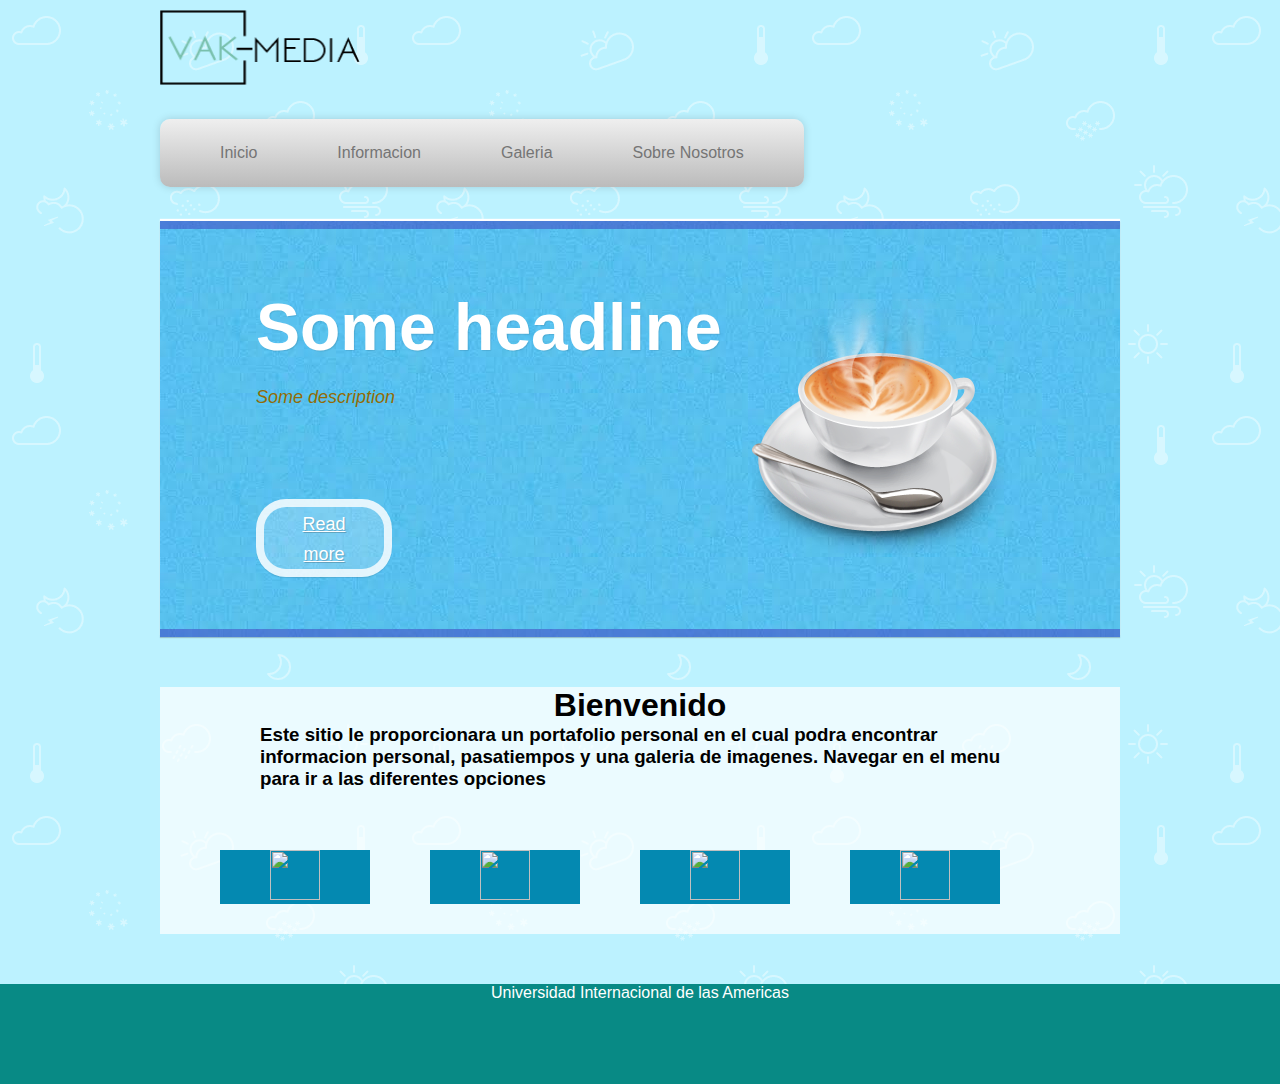
==== Proyecto/index.html @ 6d17f4a3 "Add files via upload" ====
<!DOCTYPE html>
<html>
<head>
	<title>Portafolio-Index</title>
	<link rel="stylesheet" type="text/css" href="css/style.css">
	<script type="text/javascript" src="js/jquery-3.0.0.min.js"></script>
	<script type="text/javascript" src="js/efecto2.js"></script>
	<script type="text/javascript" src="js/modernizr.custom.28468.js"></script>
	<noscript>
			<link rel="stylesheet" type="text/css" href="css/nojs.css" />
	</noscript>
</head>
<body>
<div class="wrapper">
	<header>
	<div class="logo">
		<a href="#"><img src="images/logo.png"></a>
	</div>
	<nav>
        	<ul id="menu">
          		<li><a href="index.html">Inicio</a></li>
          		<li><a href="information.html">Informacion</a>
            		<ul>
              			<li><a href="">Pasatiempos</a></li>
              			<li><a href="">Logros</a></li>
            		</ul>  
          		</li>
          		<li><a href="">Galeria</a></li>
          		<li><a href="">Sobre Nosotros</a></li>
        	</ul>
      </nav>
  
	<div id="da-slider" class="da-slider">

		<div class="da-slide">
			<h2>Some headline</h2>
			<p>Some description</p>
			<a href="#" class="da-link">Read more</a>
			<div class="da-img">
				<img src="images/1.png" alt="image01" />
			</div>
		</div>
	
		<div class="da-slide">
			<h2>Some headline</h2>
			<p>Some description</p>
			<a href="#" class="da-link">Read more</a>
			<div class="da-img">
				<img src="images/2.png" alt="image01" />
			</div>
		</div>

		<div class="da-slide">
			<h2>Some headline</h2>
			<p>Some description</p>
			<a href="#" class="da-link">Read more</a>
			<div class="da-img">
				<img src="images/3.png" alt="image01" />
			</div>
		</div>

		<div class="da-slide">
			<h2>Some headline</h2>
			<p>Some description</p>
			<a href="#" class="da-link">Read more</a>
			<div class="da-img">
				<img src="images/4.png" alt="image01" />
			</div>
		</div>

	<!-- ... -->
	
		<nav class="da-arrows">
			<span class="da-arrows-prev"></span>
			<span class="da-arrows-next"></span>
		</nav>	
	</div>


	<div class="headerContent">
		<div class="headerContentContainer">
			<p><h1>Bienvenido</h1></p>
			<p><h3>Este sitio le proporcionara un portafolio personal en el cual podra encontrar informacion personal, pasatiempos y una galeria de imagenes. Navegar en el menu para ir a las diferentes opciones </h3></p>
		</div>
	</div>
	<div class="content-sections">
		<div class="section" id="seccion1">
			<img src="images/Casa.png">
			<div class="content-section" id="subSeccion1">
				Lorem ipsum dolor sit amet, consectetur adipisicing elit, sed do eiusmod
				tempor incididunt ut labore et dolore magna aliqua. Ut enim ad minim veniam,
				quis nostrud exercitation ullamco laboris nisi ut aliquip ex ea commodo
				consequat. Duis aute irure dolor in reprehenderit in voluptate velit esse
				cillum dolore eu fugiat nulla pariatur. Excepteur sint occaecat cupidatat non
				proident, sunt in culpa qui officia deserunt mollit anim id est laborum.
			</div>
		</div>
	<div class="section" id="seccion2" >
		<img src="images/Chancho.png">
		<div class="content-section" id="subSeccion2">
			Lorem ipsum dolor sit amet, consectetur adipisicing elit, sed do eiusmod
			tempor incididunt ut labore et dolore magna aliqua. Ut enim ad minim veniam,
			quis nostrud exercitation ullamco laboris nisi ut aliquip ex ea commodo
			consequat. Duis aute irure dolor in reprehenderit in voluptate velit esse
			cillum dolore eu fugiat nulla pariatur. Excepteur sint occaecat cupidatat non
			proident, sunt in culpa qui officia deserunt mollit anim id est laborum.
		</div>
	</div>
	<div class="section" id="seccion3">
		<img src="images/Corazon.png" >
		<div class="content-section" id="subSeccion3">
			Lorem ipsum dolor sit amet, consectetur adipisicing elit, sed do eiusmod
			tempor incididunt ut labore et dolore magna aliqua. Ut enim ad minim veniam,
			quis nostrud exercitation ullamco laboris nisi ut aliquip ex ea commodo
			consequat. Duis aute irure dolor in reprehenderit in voluptate velit esse
			cillum dolore eu fugiat nulla pariatur. Excepteur sint occaecat cupidatat non
			proident, sunt in culpa qui officia deserunt mollit anim id est laborum.
		</div>
	</div>
	<div class="section" id="seccion4">
		<img src="Images/Sobre.png" >
		<div class="content-section" id = "subSeccion4">
			Lorem ipsum dolor sit amet, consectetur adipisicing elit, sed do eiusmod
			tempor incididunt ut labore et dolore magna aliqua. Ut enim ad minim veniam,
			quis nostrud exercitation ullamco laboris nisi ut aliquip ex ea commodo
			consequat. Duis aute irure dolor in reprehenderit in voluptate velit esse
			cillum dolore eu fugiat nulla pariatur. Excepteur sint occaecat cupidatat non
			proident, sunt in culpa qui officia deserunt mollit anim id est laborum.
		</div>
	</div>
	<div class="clear"></div>

</div>
<script type="text/javascript" src="http://ajax.googleapis.com/ajax/libs/jquery/1.7.1/jquery.min.js"></script>
<script type="text/javascript" src="js/jquery.cslider.js"></script>
<script type="text/javascript">
$(function() {
			
		$('#da-slider').cslider();
				
});
	</script>
</div>		
<footer>
	Universidad Internacional de las Americas
</footer>
</body>

</html>
---- Proyecto/css/style.css ----
* {
	padding: 0;
	margin: 0;
	font-family: arial;
}

.wrapper{
	width: 960px;
	margin: 0 auto;
}

body {
	background-image: url("../images/Fondo2.png");
}

#logo{

}

.logo a img{
	width: 200px;
	height: 75px;
	margin-top: 10px;
}

/*
*********************************************************************************************
**********************************************NAV********************************************
*********************************************************************************************
*/

nav{
	margin-top: 30px;

}

nav ul ul {
	display: none;
}

	nav ul li:hover > ul {
		display: block;
	}

nav ul {
	background: #efefef; 
	background: linear-gradient(top, #efefef 0%, #bbbbbb 100%);  
	background: -moz-linear-gradient(top, #efefef 0%, #bbbbbb 100%); 
	background: -webkit-linear-gradient(top, #efefef 0%,#bbbbbb 100%); 
	box-shadow: 0px 0px 9px rgba(0,0,0,0.15);
	padding: 0 20px;
	align-items: center;
	border-radius: 10px;  
	list-style: none;
	position: relative;
	display: inline-table;
}
	nav ul:after {
		content: ""; clear: both; display: block;
	}

	nav ul li {
	float: left;
}
	nav ul li:hover {
		background: #4b545f;
		background: linear-gradient(top, #4f5964 0%, #5f6975 40%);
		background: -moz-linear-gradient(top, #4f5964 0%, #5f6975 40%);
		background: -webkit-linear-gradient(top, #4f5964 0%,#5f6975 40%);
	}
		nav ul li:hover a {
			color: #fff;
		}
	
	nav ul li a {
		display: block; padding: 25px 40px;
		color: #757575; text-decoration: none;
	}

	nav ul ul {
	z-index: 99999;
	background: #5f6975; border-radius: 0px; padding: 0;
	position: absolute; top: 100%;
}
	nav ul ul li {
		float: none; 
		border-top: 1px solid #6b727c;
		border-bottom: 1px solid #575f6a;
		position: relative;
	}
		nav ul ul li a {
			padding: 15px 40px;
			color: #fff;
		}	
			nav ul ul li a:hover {
				background: #4b545f;
			}

nav ul ul ul {
	position: absolute; left: 100%; top:0;
}

/*
*********************************************************************************************
**********************************************Header Content*********************************
*********************************************************************************************
*/


.headerContent{
	background-color: rgba(255,255,255,0.7);
	padding: 0 100px;
	margin-top: 30px;
	
}

.headerContentContainer{
	
}

.headerContent h1{
	text-align: center;
}

.content-sections {
	background-color: rgba(255,255,255,0.7);
	padding: 0 40px;

}

.section {
	padding: 0 20;
	margin-right: 40px;
	margin-left: 20px;	
	margin-top: 60px;
	margin-bottom: 30px;
	width: 150px;
	float: left;
	background-color: #0489B1;
}

.content-section{
	background-color: rgba(255,255,255,0.7);
}

.section img {
	height: 50px;
	width: 50px;
	margin-left: 50px;
}

#subSeccion1,#subSeccion2,#subSeccion3,#subSeccion4 {
	display: none;
}
.clear{
	clear:both;
}

footer{
	text-align: center;
	color: white;
	margin-top: 50px;
	width: 100%;
	height: 100px;
	background-color: #088A85;
}

#imagen-header{
	background-image: url("../images/Header.jpg");
	height: 200px;
}

/*
*********************************************************************************************
************************************SLIDER INFORMACION***************************************
*********************************************************************************************
*/
.slide {
	margin-top: 30px;
	position: relative;
	width: 100%;
	height: 400px;
}

.slide img {
	width: 100%;
	height: 400px;
	position: absolute;
}

.slide h2 {
	position: absolute;
	bottom: 0;
	right: 0;
	font-family: "Blackadder ITC";
	font-size: 120px;
	color: rgba(255,255,255,0.7);
}

/*
*********************************************************************************************
****************************************** INFORMACION***************************************
*********************************************************************************************
*/

.informacion {
	background-color: rgba(255,255,255,0.7);
	padding: 0 100;
	margin: 0;
}



.seccion {
	padding-top: 30px;
	margin-left: 200px;

}

.seccion img {
	float: left;
	margin: 0 10px 10px 0;

}

.seccion-contenido{
	
}

.seccion-contenido p{
	/*background-color: rgba(102, 153, 153, 0.30);*/
	background-image: -webkit-gradient(linear, 0 top, 0 bottom, from(rgba(33, 158, 226, 0.97)), to(rgba(33, 158, 226, 0.03)));
	/*background-color: rgba(102, 153, 153, 0.44);*/			
	text-align: justify;
	margin-left: 100px;
	width: 300px;	
	color: rgba(19, 120, 174, 0.88);
	padding: 20px;
	transition: all 1s ease;
}

  .seccion-contenido p:hover{
      width: 400px;
      transition: all 2s ease;
    }

/*

**********************************************************************************************
***************************************** SLIDER *********************************************
**********************************************************************************************

*/

.da-slider{
	width: 100%;
	min-width: 520px;
	height: 400px;
	position: relative;
	margin: 30px auto;
	overflow: hidden;
	background: transparent url(../images/waves.gif) repeat 0% 0%;
	border-top: 8px solid rgba(63, 63, 191, 0.52);
	border-bottom: 8px solid rgba(63, 63, 191, 0.52);
	box-shadow: 0px 1px 1px rgba(0,0,0,0.2), 0px -2px 1px #fff;
	-webkit-transition: background-position 1.4s ease-in-out 0.3s;
	-moz-transition: background-position 1.4s ease-in-out 0.3s;
	-o-transition: background-position 1.4s ease-in-out 0.3s;
	-ms-transition: background-position 1.4s ease-in-out 0.3s;
	transition: background-position 1.4s ease-in-out 0.3s;
	margin-bottom: 50px;
}
.da-slide{
	position: absolute;
	width: 100%;
	height: 100%;
	top: 0px;
	left: 0px;
	font-family: 'BebasNeueRegular', 'Arial Narrow', Arial, sans-serif;
	text-align: left;
}
.da-slide-current{
	z-index: 1000;
}
.da-slider-fb .da-slide{
	left: 100%;
}
.da-slider-fb  .da-slide.da-slide-current{
	left: 0px;
}
.da-slide h2,
.da-slide p,
.da-slide .da-link,
.da-slide .da-img{
	position: absolute;
	opacity: 0;
	left: 110%;
}
.da-slider-fb .da-slide h2,
.da-slider-fb .da-slide p,
.da-slider-fb .da-slide .da-link{
	left: 10%;
	opacity: 1;
}
.da-slider-fb .da-slide .da-img{
	left: 60%;
	opacity: 1;
}
.da-slide h2{
	color: #fff;
	font-size: 66px;
	width: 50%;
	top: 60px;
	white-space: nowrap;
	z-index: 10;
	text-shadow: 1px 1px 1px rgba(0,0,0,0.1);
	font-family: 'Economica', Arial, sans-serif;
	font-weight: 700;
}
.da-slide p{
	width: 45%;
	top: 155px;
	color: #916c05;
	font-size: 18px;
	line-height: 26px;
	height: 80px;
	overflow: hidden;
	font-style: italic;
	font-family: 'Economica', Arial, sans-serif;
	font-weight: 400;
	font-style: italic;
}
.da-slide .da-img{
	text-align: center;
	width: 30%;
	top: 70px;
	height: 256px;
	line-height: 320px;
	left: 110%; /*60%*/
}
.da-slide .da-link{
	top: 270px; /*depends on p height*/
	border-radius: 30px;
	box-shadow: 0px 1px 1px rgba(0,0,0,0.1);
	color: #fff;
	text-shadow: 1px 1px 1px rgba(0,0,0,0.2);
	border: 8px solid rgba(255,255,255,0.8);
	padding: 2px 20px 0px;
	font-size: 18px;
	line-height: 30px;
	width: 80px;
	text-align: center;
	background: rgba(255,255,255,0.2);
}
.da-slide .da-link:hover{
	background: rgba(255,255,255,0.3);
}

.da-arrows{
	-moz-user-select: none;
	-webkit-user-select: none;
}
.da-arrows span{
	position: absolute;
	top: 50%;
	height: 30px;
	width: 30px;
	border-radius: 50%;
	background: rgba(63, 63, 191, 0.52);
	cursor: pointer;
	z-index: 2000;
	opacity: 0;
	box-shadow: 
		1px 1px 1px rgba(0,0,0,0.1) inset, 
		1px 1px 1px rgba(255,255,255,0.1);
	-webkit-transition: opacity 0.4s ease-in-out 0.2s;
	-moz-transition: opacity 0.4s ease-in-out 0.2s;
	-o-transition: opacity 0.4s ease-in-out 0.2s;
	-ms-transition: opacity 0.4s ease-in-out 0.2s;
	transition: opacity 0.4s ease-in-out 0.2s;
}
.da-slider:hover .da-arrows span{
	opacity: 1;
}
.da-arrows span:after{
	content: '';
	position: absolute;
	width: 20px;
	height: 20px;
	top: 5px;
	left: 5px;
	background: transparent url(../images/arrows.png) no-repeat top left;
	border-radius: 50%;
	box-shadow: 1px 1px 2px rgba(0,0,0,0.1);
}
.da-arrows span:hover:after{
	box-shadow: 1px 1px 4px rgba(0,0,0,0.3);
}
.da-arrows span:active:after{
	box-shadow: 1px 1px 1px rgba(255,255,255,0.1);
}
.da-arrows span.da-arrows-next:after{
	background-position: top right;
}
.da-arrows span.da-arrows-prev{
	left: 15px;
}
.da-arrows span.da-arrows-next{
	right: 15px;
}

.da-slide-current h2,
.da-slide-current p,
.da-slide-current .da-link{
	left: 10%;
	opacity: 1;
}
.da-slide-current .da-img{
	left: 60%;
	opacity: 1;
}
/* Animation classes and animations */

/* Slide in from the right*/
.da-slide-fromright h2{
	-webkit-animation: fromRightAnim1 0.6s ease-in 0.8s both;
	-moz-animation: fromRightAnim1 0.6s ease-in 0.8s both;
	-o-animation: fromRightAnim1 0.6s ease-in 0.8s both;
	-ms-animation: fromRightAnim1 0.6s ease-in 0.8s both;
	animation: fromRightAnim1 0.6s ease-in 0.8s both;
}
.da-slide-fromright p{
	-webkit-animation: fromRightAnim2 0.6s ease-in 0.8s both;
	-moz-animation: fromRightAnim2 0.6s ease-in 0.8s both;
	-o-animation: fromRightAnim2 0.6s ease-in 0.8s both;
	-ms-animation: fromRightAnim2 0.6s ease-in 0.8s both;
	animation: fromRightAnim2 0.6s ease-in 0.8s both;
}
.da-slide-fromright .da-link{
	-webkit-animation: fromRightAnim3 0.4s ease-in 1.2s both;
	-moz-animation: fromRightAnim3 0.4s ease-in 1.2s both;
	-o-animation: fromRightAnim3 0.4s ease-in 1.2s both;
	-ms-animation: fromRightAnim3 0.4s ease-in 1.2s both;
	animation: fromRightAnim3 0.4s ease-in 1.2s both;
}
.da-slide-fromright .da-img{
	-webkit-animation: fromRightAnim4 0.6s ease-in 0.8s both;
	-moz-animation: fromRightAnim4 0.6s ease-in 0.8s both;
	-o-animation: fromRightAnim4 0.6s ease-in 0.8s both;
	-ms-animation: fromRightAnim4 0.6s ease-in 0.8s both;
	animation: fromRightAnim4 0.6s ease-in 0.8s both;
}
@-webkit-keyframes fromRightAnim1{
	0%{ left: 110%; opacity: 0; }
	100%{ left: 10%; opacity: 1; }
}
@-webkit-keyframes fromRightAnim2{
	0%{ left: 110%; opacity: 0; }
	100%{ left: 10%; opacity: 1; }
}
@-webkit-keyframes fromRightAnim3{
	0%{ left: 110%; opacity: 0; }
	1%{ left: 10%; opacity: 0; }
	100%{ left: 10%; opacity: 1; }
}
@-webkit-keyframes fromRightAnim4{
	0%{ left: 110%; opacity: 0; }
	100%{ left: 60%; opacity: 1; }
}

@-moz-keyframes fromRightAnim1{
	0%{ left: 110%; opacity: 0; }
	100%{ left: 10%; opacity: 1; }
}
@-moz-keyframes fromRightAnim2{
	0%{ left: 110%; opacity: 0; }
	100%{ left: 10%; opacity: 1; }
}
@-moz-keyframes fromRightAnim3{
	0%{ left: 110%; opacity: 0; }
	1%{ left: 10%; opacity: 0; }
	100%{ left: 10%; opacity: 1; }
}
@-moz-keyframes fromRightAnim4{
	0%{ left: 110%; opacity: 0; }
	100%{ left: 60%; opacity: 1; }
}

@-o-keyframes fromRightAnim1{
	0%{ left: 110%; opacity: 0; }
	100%{ left: 10%; opacity: 1; }
}
@-o-keyframes fromRightAnim2{
	0%{ left: 110%; opacity: 0; }
	100%{ left: 10%; opacity: 1; }
}
@-o-keyframes fromRightAnim3{
	0%{ left: 110%; opacity: 0; }
	1%{ left: 10%; opacity: 0; }
	100%{ left: 10%; opacity: 1; }
}
@-o-keyframes fromRightAnim4{
	0%{ left: 110%; opacity: 0; }
	100%{ left: 60%; opacity: 1; }
}

@-ms-keyframes fromRightAnim1{
	0%{ left: 110%; opacity: 0; }
	100%{ left: 10%; opacity: 1; }
}
@-ms-keyframes fromRightAnim2{
	0%{ left: 110%; opacity: 0; }
	100%{ left: 10%; opacity: 1; }
}
@-ms-keyframes fromRightAnim3{
	0%{ left: 110%; opacity: 0; }
	1%{ left: 10%; opacity: 0; }
	100%{ left: 10%; opacity: 1; }
}
@-ms-keyframes fromRightAnim4{
	0%{ left: 110%; opacity: 0; }
	100%{ left: 60%; opacity: 1; }
}

@keyframes fromRightAnim1{
	0%{ left: 110%; opacity: 0; }
	100%{ left: 10%; opacity: 1; }
}
@keyframes fromRightAnim2{
	0%{ left: 110%; opacity: 0; }
	100%{ left: 10%; opacity: 1; }
}
@keyframes fromRightAnim3{
	0%{ left: 110%; opacity: 0; }
	1%{ left: 10%; opacity: 0; }
	100%{ left: 10%; opacity: 1; }
}
@keyframes fromRightAnim4{
	0%{ left: 110%; opacity: 0; }
	100%{ left: 60%; opacity: 1; }
}
/* Slide in from the left*/
.da-slide-fromleft h2{
	-webkit-animation: fromLeftAnim1 0.6s ease-in 0.6s both;
	-moz-animation: fromLeftAnim1 0.6s ease-in 0.6s both;
	-o-animation: fromLeftAnim1 0.6s ease-in 0.6s both;
	-ms-animation: fromLeftAnim1 0.6s ease-in 0.6s both;
	animation: fromLeftAnim1 0.6s ease-in 0.6s both;
}
.da-slide-fromleft p{
	-webkit-animation: fromLeftAnim2 0.6s ease-in 0.6s both;
	-moz-animation: fromLeftAnim2 0.6s ease-in 0.6s both;
	-o-animation: fromLeftAnim2 0.6s ease-in 0.6s both;
	-ms-animation: fromLeftAnim2 0.6s ease-in 0.6s both;
	animation: fromLeftAnim2 0.6s ease-in 0.6s both;
}
.da-slide-fromleft .da-link{
	-webkit-animation: fromLeftAnim3 0.4s ease-in 1.2s both;
	-moz-animation: fromLeftAnim3 0.4s ease-in 1.2s both;
	-o-animation: fromLeftAnim3 0.4s ease-in 1.2s both;
	-ms-animation: fromLeftAnim3 0.4s ease-in 1.2s both;
	animation: fromLeftAnim3 0.4s ease-in 1.2s both;
}
.da-slide-fromleft .da-img{
	-webkit-animation: fromLeftAnim4 0.6s ease-in 0.6s both;
	-moz-animation: fromLeftAnim4 0.6s ease-in 0.6s both;
	-o-animation: fromLeftAnim4 0.6s ease-in 0.6s both;
	-ms-animation: fromLeftAnim4 0.6s ease-in 0.6s both;
	animation: fromLeftAnim4 0.6s ease-in 0.6s both;
}
@-webkit-keyframes fromLeftAnim1{
	0%{ left: -110%; opacity: 0; }
	100%{ left: 10%; opacity: 1; }
}
@-webkit-keyframes fromLeftAnim2{
	0%{ left: -110%; opacity: 0; }
	100%{ left: 10%; opacity: 1; }
}
@-webkit-keyframes fromLeftAnim3{
	0%{ left: -110%; opacity: 0; }
	1%{ left: 10%; opacity: 0; }
	100%{ left: 10%; opacity: 1; }
}
@-webkit-keyframes fromLeftAnim4{
	0%{ left: -110%; opacity: 0; }
	100%{ left: 60%; opacity: 1; }
}

@-moz-keyframes fromLeftAnim1{
	0%{ left: -110%; opacity: 0; }
	100%{ left: 10%; opacity: 1; }
}
@-moz-keyframes fromLeftAnim2{
	0%{ left: -110%; opacity: 0; }
	100%{ left: 10%; opacity: 1; }
}
@-moz-keyframes fromLeftAnim3{
	0%{ left: -110%; opacity: 0; }
	1%{ left: 10%; opacity: 0; }
	100%{ left: 10%; opacity: 1; }
}
@-moz-keyframes fromLeftAnim4{
	0%{ left: -110%; opacity: 0; }
	100%{ left: 60%; opacity: 1; }
}

@-o-keyframes fromLeftAnim1{
	0%{ left: -110%; opacity: 0; }
	100%{ left: 10%; opacity: 1; }
}
@-o-keyframes fromLeftAnim2{
	0%{ left: -110%; opacity: 0; }
	100%{ left: 10%; opacity: 1; }
}
@-o-keyframes fromLeftAnim3{
	0%{ left: -110%; opacity: 0; }
	1%{ left: 10%; opacity: 0; }
	100%{ left: 10%; opacity: 1; }
}
@-o-keyframes fromLeftAnim4{
	0%{ left: -110%; opacity: 0; }
	100%{ left: 60%; opacity: 1; }
}

@-ms-keyframes fromLeftAnim1{
	0%{ left: -110%; opacity: 0; }
	100%{ left: 10%; opacity: 1; }
}
@-ms-keyframes fromLeftAnim2{
	0%{ left: -110%; opacity: 0; }
	100%{ left: 10%; opacity: 1; }
}
@-ms-keyframes fromLeftAnim3{
	0%{ left: -110%; opacity: 0; }
	1%{ left: 10%; opacity: 0; }
	100%{ left: 10%; opacity: 1; }
}
@-ms-keyframes fromLeftAnim4{
	0%{ left: -110%; opacity: 0; }
	100%{ left: 60%; opacity: 1; }
}

@keyframes fromLeftAnim1{
	0%{ left: -110%; opacity: 0; }
	100%{ left: 10%; opacity: 1; }
}
@keyframes fromLeftAnim2{
	0%{ left: -110%; opacity: 0; }
	100%{ left: 10%; opacity: 1; }
}
@keyframes fromLeftAnim3{
	0%{ left: -110%; opacity: 0; }
	1%{ left: 10%; opacity: 0; }
	100%{ left: 10%; opacity: 1; }
}
@keyframes fromLeftAnim4{
	0%{ left: -110%; opacity: 0; }
	100%{ left: 60%; opacity: 1; }
}
/* Slide out to the right */
.da-slide-toright h2{
	-webkit-animation: toRightAnim1 0.6s ease-in 0.6s both;
	-moz-animation: toRightAnim1 0.6s ease-in 0.6s both;
	-o-animation: toRightAnim1 0.6s ease-in 0.6s both;
	-ms-animation: toRightAnim1 0.6s ease-in 0.6s both;
	animation: toRightAnim1 0.6s ease-in 0.6s both;
}
.da-slide-toright p{
	-webkit-animation: toRightAnim2 0.6s ease-in 0.3s both;
	-moz-animation: toRightAnim2 0.6s ease-in 0.3s both;
	-o-animation: toRightAnim2 0.6s ease-in 0.3s both;
	-ms-animation: toRightAnim2 0.6s ease-in 0.3s both;
	animation: toRightAnim2 0.6s ease-in 0.3s both;
}
.da-slide-toright .da-link{
	-webkit-animation: toRightAnim3 0.4s ease-in both;
	-moz-animation: toRightAnim3 0.4s ease-in both;
	-o-animation: toRightAnim3 0.4s ease-in both;
	-ms-animation: toRightAnim3 0.4s ease-in both;
	animation: toRightAnim3 0.4s ease-in both;
}
.da-slide-toright .da-img{
	-webkit-animation: toRightAnim4 0.6s ease-in both;
	-moz-animation: toRightAnim4 0.6s ease-in both;
	-o-animation: toRightAnim4 0.6s ease-in both;
	-ms-animation: toRightAnim4 0.6s ease-in both;
	animation: toRightAnim4 0.6s ease-in both;
}
@-webkit-keyframes toRightAnim1{
	0%{ left: 10%;  opacity: 1; }
	100%{ left: 100%; opacity: 0; }
}
@-webkit-keyframes toRightAnim2{
	0%{ left: 10%;  opacity: 1; }
	100%{ left: 100%; opacity: 0; }
}
@-webkit-keyframes toRightAnim3{
	0%{ left: 10%;  opacity: 1; }
	99%{ left: 10%; opacity: 0; }
	100%{ left: 100%; opacity: 0; }
}
@-webkit-keyframes toRightAnim4{
	0%{ left: 60%;  opacity: 1; }
	30%{ left: 55%;  opacity: 1; }
	100%{ left: 100%; opacity: 0; }
}

@-moz-keyframes toRightAnim1{
	0%{ left: 10%;  opacity: 1; }
	100%{ left: 100%; opacity: 0; }
}
@-moz-keyframes toRightAnim2{
	0%{ left: 10%;  opacity: 1; }
	100%{ left: 100%; opacity: 0; }
}
@-moz-keyframes toRightAnim3{
	0%{ left: 10%;  opacity: 1; }
	99%{ left: 10%; opacity: 0; }
	100%{ left: 100%; opacity: 0; }
}
@-moz-keyframes toRightAnim4{
	0%{ left: 60%;  opacity: 1; }
	30%{ left: 55%;  opacity: 1; }
	100%{ left: 100%; opacity: 0; }
}

@-o-keyframes toRightAnim1{
	0%{ left: 10%;  opacity: 1; }
	100%{ left: 100%; opacity: 0; }
}
@-o-keyframes toRightAnim2{
	0%{ left: 10%;  opacity: 1; }
	100%{ left: 100%; opacity: 0; }
}
@-o-keyframes toRightAnim3{
	0%{ left: 10%;  opacity: 1; }
	99%{ left: 10%; opacity: 0; }
	100%{ left: 100%; opacity: 0; }
}
@-o-keyframes toRightAnim4{
	0%{ left: 60%;  opacity: 1; }
	30%{ left: 55%;  opacity: 1; }
	100%{ left: 100%; opacity: 0; }
}

@-ms-keyframes toRightAnim1{
	0%{ left: 10%;  opacity: 1; }
	100%{ left: 100%; opacity: 0; }
}
@-ms-keyframes toRightAnim2{
	0%{ left: 10%;  opacity: 1; }
	100%{ left: 100%; opacity: 0; }
}
@-ms-keyframes toRightAnim3{
	0%{ left: 10%;  opacity: 1; }
	99%{ left: 10%; opacity: 0; }
	100%{ left: 100%; opacity: 0; }
}
@-ms-keyframes toRightAnim4{
	0%{ left: 60%;  opacity: 1; }
	30%{ left: 55%;  opacity: 1; }
	100%{ left: 100%; opacity: 0; }
}

@keyframes toRightAnim1{
	0%{ left: 10%;  opacity: 1; }
	100%{ left: 100%; opacity: 0; }
}
@keyframes toRightAnim2{
	0%{ left: 10%;  opacity: 1; }
	100%{ left: 100%; opacity: 0; }
}
@keyframes toRightAnim3{
	0%{ left: 10%;  opacity: 1; }
	99%{ left: 10%; opacity: 0; }
	100%{ left: 100%; opacity: 0; }
}
@keyframes toRightAnim4{
	0%{ left: 60%;  opacity: 1; }
	30%{ left: 55%;  opacity: 1; }
	100%{ left: 100%; opacity: 0; }
}
/* Slide out to the left*/
.da-slide-toleft h2{
	-webkit-animation: toLeftAnim1 0.6s ease-in both;
	-moz-animation: toLeftAnim1 0.6s ease-in both;
	-o-animation: toLeftAnim1 0.6s ease-in both;
	-ms-animation: toLeftAnim1 0.6s ease-in both;
	animation: toLeftAnim1 0.6s ease-in both;
}
.da-slide-toleft p{
	-webkit-animation: toLeftAnim2 0.6s ease-in 0.3s both;
	-moz-animation: toLeftAnim2 0.6s ease-in 0.3s both;
	-o-animation: toLeftAnim2 0.6s ease-in 0.3s both;
	-ms-animation: toLeftAnim2 0.6s ease-in 0.3s both;
	animation: toLeftAnim2 0.6s ease-in 0.3s both;
}
.da-slide-toleft .da-link{
	-webkit-animation: toLeftAnim3 0.4s ease-in both;
	-moz-animation: toLeftAnim3 0.4s ease-in both;
	-o-animation: toLeftAnim3 0.4s ease-in both;
	-ms-animation: toLeftAnim3 0.4s ease-in both;
	animation: toLeftAnim3 0.4s ease-in both;
}
.da-slide-toleft .da-img{
	-webkit-animation: toLeftAnim4 0.6s ease-in 0.6s both;
	-moz-animation: toLeftAnim4 0.6s ease-in 0.6s both;
	-o-animation: toLeftAnim4 0.6s ease-in 0.6s both;
	-ms-animation: toLeftAnim4 0.6s ease-in 0.6s both;
	animation: toLeftAnim4 0.6s ease-in 0.6s both;
}
@-webkit-keyframes toLeftAnim1{
	0%{ left: 10%;  opacity: 1; }
	30%{ left: 15%;  opacity: 1; }
	100%{ left: -50%; opacity: 0; }
}
@-webkit-keyframes toLeftAnim2{
	0%{ left: 10%;  opacity: 1; }
	30%{ left: 15%;  opacity: 1; }
	100%{ left: -50%; opacity: 0; }
}
@-webkit-keyframes toLeftAnim3{
	0%{ left: 10%;  opacity: 1; }
	99%{ left: 10%; opacity: 0; }
	100%{ left: -50%; opacity: 0; }
}
@-webkit-keyframes toLeftAnim4{
	0%{ left: 60%;  opacity: 1; }
	40%{ left: 70%;  opacity: 1; }
	90%{ left: 0%;  opacity: 0; }
	100%{ left: -50%; opacity: 0; }
}

@-moz-keyframes toLeftAnim1{
	0%{ left: 10%;  opacity: 1; }
	30%{ left: 15%;  opacity: 1; }
	100%{ left: -50%; opacity: 0; }
}
@-moz-keyframes toLeftAnim2{
	0%{ left: 10%;  opacity: 1; }
	30%{ left: 15%;  opacity: 1; }
	100%{ left: -50%; opacity: 0; }
}
@-moz-keyframes toLeftAnim3{
	0%{ left: 10%;  opacity: 1; }
	99%{ left: 10%; opacity: 0; }
	100%{ left: -50%; opacity: 0; }
}
@-moz-keyframes toLeftAnim4{
	0%{ left: 60%;  opacity: 1; }
	40%{ left: 70%;  opacity: 1; }
	90%{ left: 0%;  opacity: 0; }
	100%{ left: -50%; opacity: 0; }
}

@-o-keyframes toLeftAnim1{
	0%{ left: 10%;  opacity: 1; }
	30%{ left: 15%;  opacity: 1; }
	100%{ left: -50%; opacity: 0; }
}
@-o-keyframes toLeftAnim2{
	0%{ left: 10%;  opacity: 1; }
	30%{ left: 15%;  opacity: 1; }
	100%{ left: -50%; opacity: 0; }
}
@-o-keyframes toLeftAnim3{
	0%{ left: 10%;  opacity: 1; }
	99%{ left: 10%; opacity: 0; }
	100%{ left: -50%; opacity: 0; }
}
@-o-keyframes toLeftAnim4{
	0%{ left: 60%;  opacity: 1; }
	40%{ left: 70%;  opacity: 1; }
	90%{ left: 0%;  opacity: 0; }
	100%{ left: -50%; opacity: 0; }
}

@-ms-keyframes toLeftAnim1{
	0%{ left: 10%;  opacity: 1; }
	30%{ left: 15%;  opacity: 1; }
	100%{ left: -50%; opacity: 0; }
}
@-ms-keyframes toLeftAnim2{
	0%{ left: 10%;  opacity: 1; }
	30%{ left: 15%;  opacity: 1; }
	100%{ left: -50%; opacity: 0; }
}
@-ms-keyframes toLeftAnim3{
	0%{ left: 10%;  opacity: 1; }
	99%{ left: 10%; opacity: 0; }
	100%{ left: -50%; opacity: 0; }
}
@-ms-keyframes toLeftAnim4{
	0%{ left: 60%;  opacity: 1; }
	40%{ left: 70%;  opacity: 1; }
	90%{ left: 0%;  opacity: 0; }
	100%{ left: -50%; opacity: 0; }
}

@keyframes toLeftAnim1{
	0%{ left: 10%;  opacity: 1; }
	30%{ left: 15%;  opacity: 1; }
	100%{ left: -50%; opacity: 0; }
}
@keyframes toLeftAnim2{
	0%{ left: 10%;  opacity: 1; }
	30%{ left: 15%;  opacity: 1; }
	100%{ left: -50%; opacity: 0; }
}
@keyframes toLeftAnim3{
	0%{ left: 10%;  opacity: 1; }
	99%{ left: 10%; opacity: 0; }
	100%{ left: -50%; opacity: 0; }
}
@keyframes toLeftAnim4{
	0%{ left: 60%;  opacity: 1; }
	40%{ left: 70%;  opacity: 1; }
	90%{ left: 0%;  opacity: 0; }
	100%{ left: -50%; opacity: 0; }
}
---- Proyecto/css/nojs.css ----
.da-slide{
	position: relative;
}
.da-slide h2,
.da-slide p,
.da-slide .da-link,
.da-slide .da-img{
	position: absolute;
	opacity: 1;
	left: 10%;
}
.da-slide .da-img{
	left: 60%;
}
.da-dots,
.da-arrows{
	display: none;
}
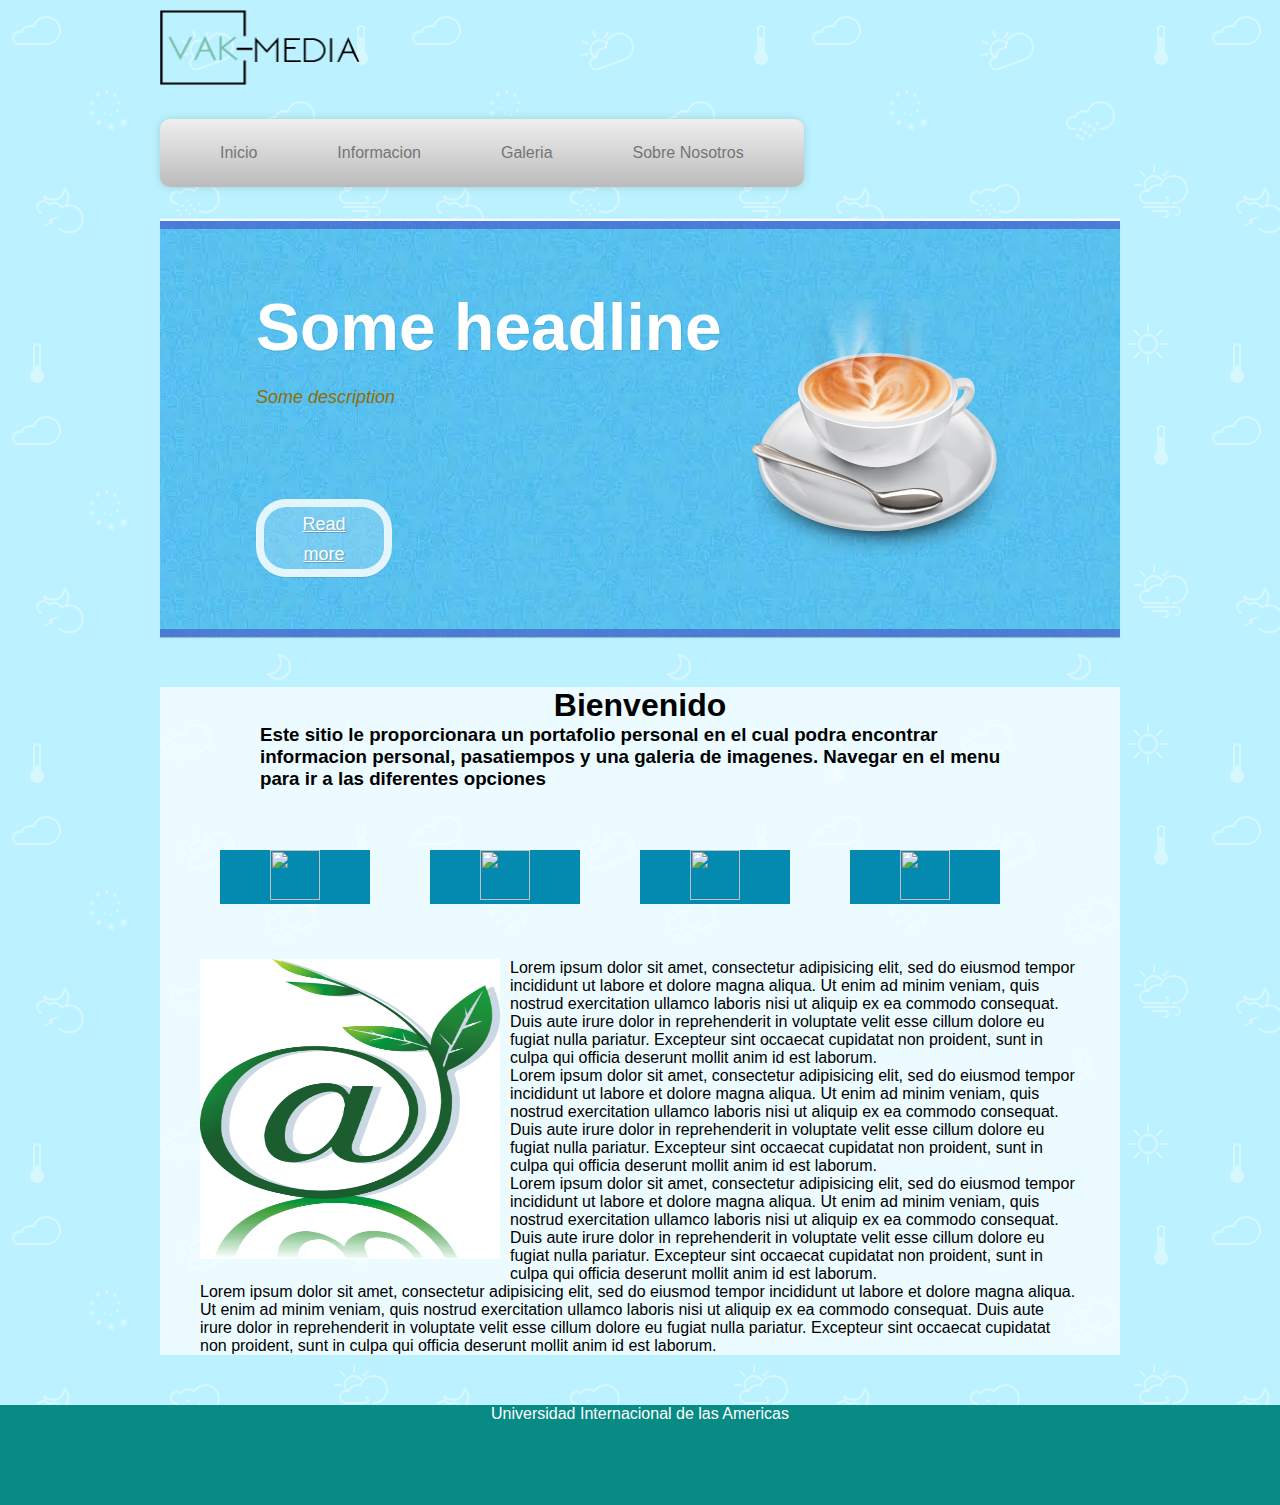
==== commit 0df311f7: "Proyecto Avance 2" ====
--- a/Proyecto/index.html
+++ b/Proyecto/index.html
@@ -21,7 +21,7 @@
           		<li><a href="index.html">Inicio</a></li>
           		<li><a href="information.html">Informacion</a>
             		<ul>
-              			<li><a href="">Pasatiempos</a></li>
+              			<li><a href="pasatiempos.html">Pasatiempos</a></li>
               			<li><a href="">Logros</a></li>
             		</ul>  
           		</li>
@@ -93,6 +93,7 @@
 				consequat. Duis aute irure dolor in reprehenderit in voluptate velit esse
 				cillum dolore eu fugiat nulla pariatur. Excepteur sint occaecat cupidatat non
 				proident, sunt in culpa qui officia deserunt mollit anim id est laborum.
+				<a href="#">Leer Mas</a>
 			</div>
 		</div>
 	<div class="section" id="seccion2" >
@@ -104,6 +105,7 @@
 			consequat. Duis aute irure dolor in reprehenderit in voluptate velit esse
 			cillum dolore eu fugiat nulla pariatur. Excepteur sint occaecat cupidatat non
 			proident, sunt in culpa qui officia deserunt mollit anim id est laborum.
+			<a href="#">Leer Mas</a>
 		</div>
 	</div>
 	<div class="section" id="seccion3">
@@ -115,7 +117,8 @@
 			consequat. Duis aute irure dolor in reprehenderit in voluptate velit esse
 			cillum dolore eu fugiat nulla pariatur. Excepteur sint occaecat cupidatat non
 			proident, sunt in culpa qui officia deserunt mollit anim id est laborum.
-		</div>
+			<a href="#">Leer Mas</a>
+		</div>	
 	</div>
 	<div class="section" id="seccion4">
 		<img src="Images/Sobre.png" >
@@ -126,10 +129,38 @@
 			consequat. Duis aute irure dolor in reprehenderit in voluptate velit esse
 			cillum dolore eu fugiat nulla pariatur. Excepteur sint occaecat cupidatat non
 			proident, sunt in culpa qui officia deserunt mollit anim id est laborum.
+			<a href="#">Leer Mas</a>
 		</div>
 	</div>
 	<div class="clear"></div>
-
+	<div class="second-section">
+		<img src="images/Imagen1-Index.jpg">
+		<p>Lorem ipsum dolor sit amet, consectetur adipisicing elit, sed do eiusmod
+		tempor incididunt ut labore et dolore magna aliqua. Ut enim ad minim veniam,
+		quis nostrud exercitation ullamco laboris nisi ut aliquip ex ea commodo
+		consequat. Duis aute irure dolor in reprehenderit in voluptate velit esse
+		cillum dolore eu fugiat nulla pariatur. Excepteur sint occaecat cupidatat non
+		proident, sunt in culpa qui officia deserunt mollit anim id est laborum.</p>
+		<p>Lorem ipsum dolor sit amet, consectetur adipisicing elit, sed do eiusmod
+		tempor incididunt ut labore et dolore magna aliqua. Ut enim ad minim veniam,
+		quis nostrud exercitation ullamco laboris nisi ut aliquip ex ea commodo
+		consequat. Duis aute irure dolor in reprehenderit in voluptate velit esse
+		cillum dolore eu fugiat nulla pariatur. Excepteur sint occaecat cupidatat non
+		proident, sunt in culpa qui officia deserunt mollit anim id est laborum.</p>
+		<p>Lorem ipsum dolor sit amet, consectetur adipisicing elit, sed do eiusmod
+		tempor incididunt ut labore et dolore magna aliqua. Ut enim ad minim veniam,
+		quis nostrud exercitation ullamco laboris nisi ut aliquip ex ea commodo
+		consequat. Duis aute irure dolor in reprehenderit in voluptate velit esse
+		cillum dolore eu fugiat nulla pariatur. Excepteur sint occaecat cupidatat non
+		proident, sunt in culpa qui officia deserunt mollit anim id est laborum.</p>
+		<p>Lorem ipsum dolor sit amet, consectetur adipisicing elit, sed do eiusmod
+		tempor incididunt ut labore et dolore magna aliqua. Ut enim ad minim veniam,
+		quis nostrud exercitation ullamco laboris nisi ut aliquip ex ea commodo
+		consequat. Duis aute irure dolor in reprehenderit in voluptate velit esse
+		cillum dolore eu fugiat nulla pariatur. Excepteur sint occaecat cupidatat non
+		proident, sunt in culpa qui officia deserunt mollit anim id est laborum.</p>
+		<div class="clear"></div>
+	</div>
 </div>
 <script type="text/javascript" src="http://ajax.googleapis.com/ajax/libs/jquery/1.7.1/jquery.min.js"></script>
 <script type="text/javascript" src="js/jquery.cslider.js"></script>
--- a/Proyecto/css/style.css
+++ b/Proyecto/css/style.css
@@ -170,6 +170,17 @@
 	height: 200px;
 }
 
+.second-section {
+	margin-top: 25px;
+}
+.second-section img{
+	width: 300px;
+	height: 300px;
+	float: left;
+	margin: 0 10px 10px 0;
+
+}
+
 /*
 *********************************************************************************************
 ************************************SLIDER INFORMACION***************************************
@@ -247,7 +258,86 @@
 /*
 
 **********************************************************************************************
-***************************************** SLIDER *********************************************
+*****************************************Pasatiempos******************************************
+**********************************************************************************************
+*/   
+
+ .pasatiempos-contenido{
+ 	background-color: rgba(255,255,255,0.7);
+	padding: 0 100;
+	margin: 0;
+	padding-left: 50px;
+	padding-top: 50px;
+ }
+
+ .pasatiempos-contenido img{
+ 	margin:20px;
+ 	width: 200px;
+ 	height: 200px;
+ 	border-radius: 100%;
+ }
+
+ 
+
+ .pasatiempos-contenido img:hover{
+ 	animation-name: gira-y-quedate;
+  	animation-duration: 1s;
+  	animation-iteration-count 1;
+  	animation-fill-mode: forwards;
+ }
+
+ @keyframes gira-y-quedate {
+  from {
+     transform:rotateY(0deg);
+  }
+  to {
+     transform:rotateY(170deg);
+  }
+}
+
+/*
+
+**********************************************************************************************
+***************************************** MODAL **********************************************
+**********************************************************************************************
+
+*/
+
+
+/* base semi-transparente */
+    .overlay{
+        position: fixed;
+        top: 0;
+        left: 0;
+        width: 100%;
+        height: 100% ;
+        background: #000;
+        z-index:1001;
+		opacity:.75;
+        -moz-opacity: 0.75;
+        filter: alpha(opacity=75);
+    }
+	
+    /* estilo para lo q este dentro de la ventana modal */
+    .modal {
+        position: absolute;
+        top: 25%;
+        left: 25%;
+        width: 50%;
+        height: 100%;
+        padding: 16px;
+        background: #fff;
+		color: #333;
+        z-index:1002;
+        overflow: auto;
+    }
+ 
+
+
+/*
+
+**********************************************************************************************
+***************************************** SLIDER-INDEX****************************************
 **********************************************************************************************
 
 */
